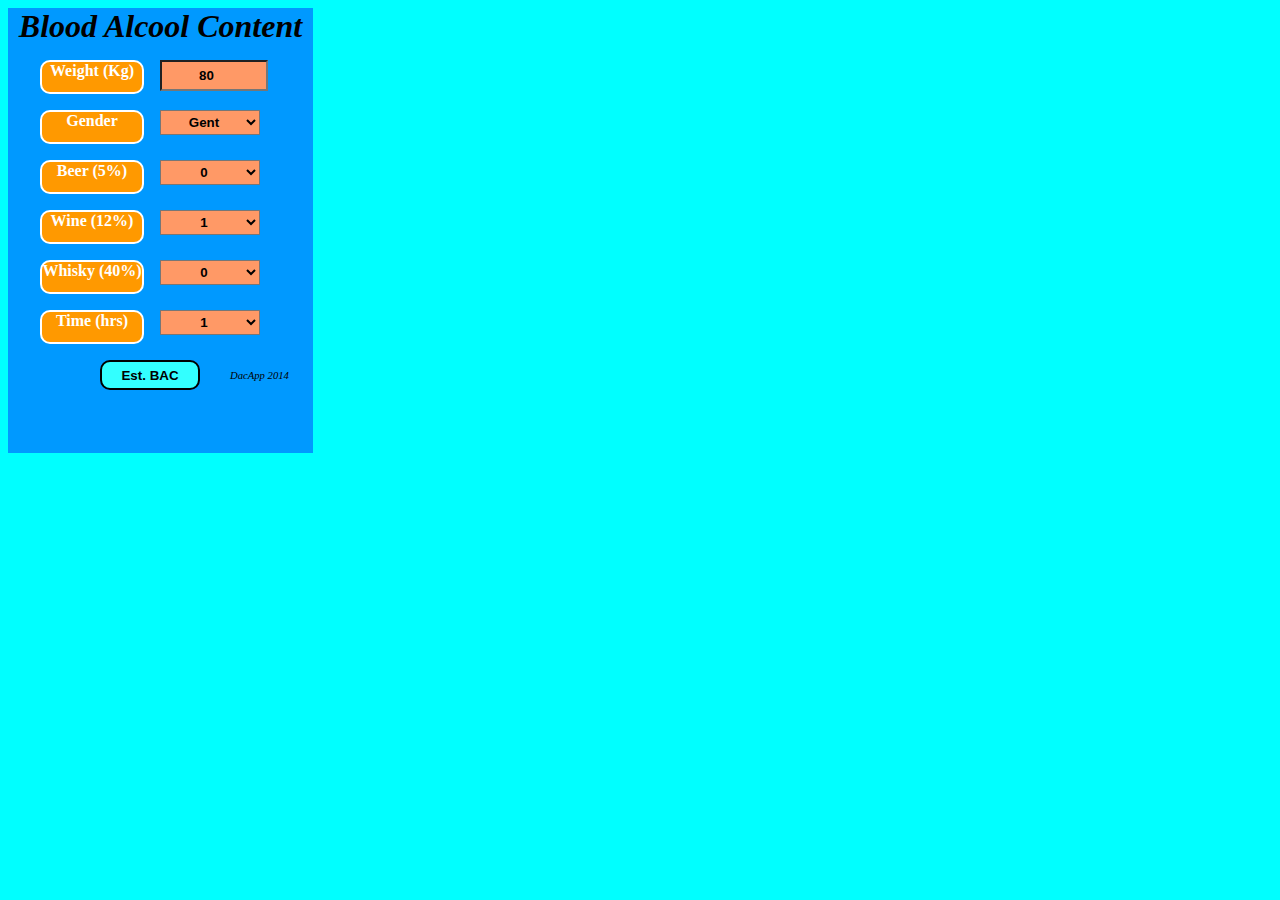
==== ebac/index.html @ 02d218ba "ebac_add" ====
<!DOCTYPE html>
<html> 
<head>
<title> Estimated Blood Alcool Content </title>
<style type="text/css">
	.caption {
		position:absolute; 
		background-color:#FF9900;
		height:30px;
		width:100px;
		color:white;
		font-weight:bold;
		border:2px solid;
		border-radius:10px;
		}
	.outmess {
		position:absolute; 
		height:30px;
		color:white;
		font-weight:bold;
		border:2px solid;
		border-radius:10px;
		width:250px;
        left:30px;
        top:410px;
		}
	.button{
		position:absolute; 
		background-color:#33FFFF;
		height:30px; 
		width:100px;
		font-weight: bold;
		border:2px solid;
		border-radius:10px;
	}
	.iobox{
		position:absolute; 
		height:25px; 
		width:100px;
		background-color:#FF9966;
		font-weight: bold;
		text-align: center;
	}
	
	.title{
		position:absolute; 
		font-weight: bold;
		background-color:#0099FF;
		width:305px;
		height:445px;
		left=20px;
		top=20px;
		font-size:24pt;
		font-style:italic;
	}
	.dummy{
		box-shadow: 10px 10px 5px #888888;
	}
	.signature{
		position:absolute;
		font-size:8pt;
		font-style:italic;
		left:230px;
		top:370px;
	}
	.smallbox{
		position:absolute;
		width:35px;
		height:20px;
		color:white;
		font-weight:bold;
	}
	.wide_out_field{
	left:30px; top:410px; width:250px;
	}
</style>
<script>
function ebac() {
	
	var x=document.getElementById("ebacform");
	var wgt=x.elements[0].value;
	var ld=x.elements[1].value;
	var rd=x.elements[2].value;
	var sd=x.elements[3].value;
	var tm=x.elements[4].value;
	var gend=x.elements[5].value;
	// var gend = document.getElementById("gen").value;
	
	if (gend=="Gent"){
		var bw= 0.58;
		var mr= 0.15;
	}
	else{
		var bw= 0.49;
		var mr= 0.17;
	}
	var vol = 12.5*ld + 15.0*rd + 12.0*sd;
	var ebac = ( (0.806*vol)/(wgt*bw) ) - (tm*mr);
    ebac = Math.round(ebac*100)/100;
	if (ebac<0.0)
		{
			ebac=0;
		}
	if (ebac<0.5)
	{
		answ=answ="<div class='outmess' style='background-color:green;'> EBAC= "+ebac+" g/L, U R Clean </div>";
	}
	else if(ebac>0.5 && ebac<0.8)
	{
		answ="<div class='outmess' style='background-color:orange;'> EBAC= "+ebac+" g/L, Driving forbidden </div>";
	}
	else if(ebac>0.8 && ebac<1.5)
	{
		answ="<div class='outmess' style='background-color:red;'> EBAC= "+ebac+" g/L, Criminal offense </div>";
	}
	else if(ebac>1.5 && ebac<2.4)
	{
	   answ="<div class='outmess' style='background-color:red;'> EBAC= "+ebac+" g/L, Health Risk </div>";
	}
	else{
	   answ="<div class='outmess' style='background-color:red;'> EBAC= "+ebac+" g/L, Severe health risk </div>";
	}
	 
	//var answ="<div class='outmess' style='background-color:red;'>"+ebac+" "+vol+" "+ld+" "+rd+" "+sd+" "+wgt+" </div>";
	document.getElementById("out").innerHTML=(answ);
}
</script>
</head>

<body style="background-color:cyan; text-align:center;">

	<div class="title"> Blood Alcool Content </div> 
	
	<form id="ebacform"> 
		<div class="caption" style="left:40px; top:60px; " > Weight (Kg)</div>
		<input class="iobox" style=" left:160px; top:60px; " type="number" name="wgt" value=80 >
		<div class="caption" style="left:40px; top:160px; " > Beer (5%) </div>
	<!--	<input class="iobox" style=" left:160px; top:160px; " type="float" name="light" value=0>	-->
		<select class="iobox" type="float" name="light" style=" left:160px; top:160px;">
	<!--	<select style="position:absolute; height:25px; width:100px; background-color:#FF9966; font-weight: bold; text-align: center; left:160px; top:160px;"> 	-->
			<option>0</option>
			<option>1</option>
			<option>2</option>
			<option>3</option>
			<option>4</option>
			<option>5</option>
		</select>
		<div class="caption" style="left:40px; top:210px; " >  Wine (12%)</div>
		<!--	<input class="iobox" style=" left:160px; top:210px; " type="float" name="reg" value=1> 	-->
		<select class="iobox" style=" left:160px; top:210px;">
			<option>1</option>
			<option>0</option>
			<option>2</option>
			<option>3</option>
			<option>4</option>
			<option>5</option>
		</select>
		<div class="caption" style="left:40px; top:260px; " > Whisky (40%)</div> 
		<!--	<input class="iobox" style=" left:160px; top:260px; " type="float" name="super" value=0>	-->
		<select class="iobox" style=" left:160px; top:260px;">
			<option>0</option>
			<option>1</option>
			<option>2</option>
			<option>3</option>
			<option>4</option>
			<option>5</option>
		</select>
		<div class="caption" style="left:40px; top:310px; " > Time (hrs) </div>
		<!--	<input class="iobox" style=" left:160px; top:310px; " type="float" name="time" value=1>	-->
		<select class="iobox" style=" left:160px; top:310px;">
			<option>1</option>
			<option>0.5</option>
			<option>1.5</option>
			<option>2</option>
			<option>2.5</option>
			<option>3</option>
		</select><div class="caption" style="left:40px; top:110px; " > Gender </div>
		<select id="gen" class="iobox" style=" left:160px; top:110px;">
			<option>Gent</option>
			<option>Lady</option>
		</select>
	</form> 
	<button onclick="ebac()" class="button"  style="left:100px; top:360px;"> Est. BAC </button>
	<div id="out"> </div>
	<div class="signature"> DacApp 2014 </div>
</body>
</html>
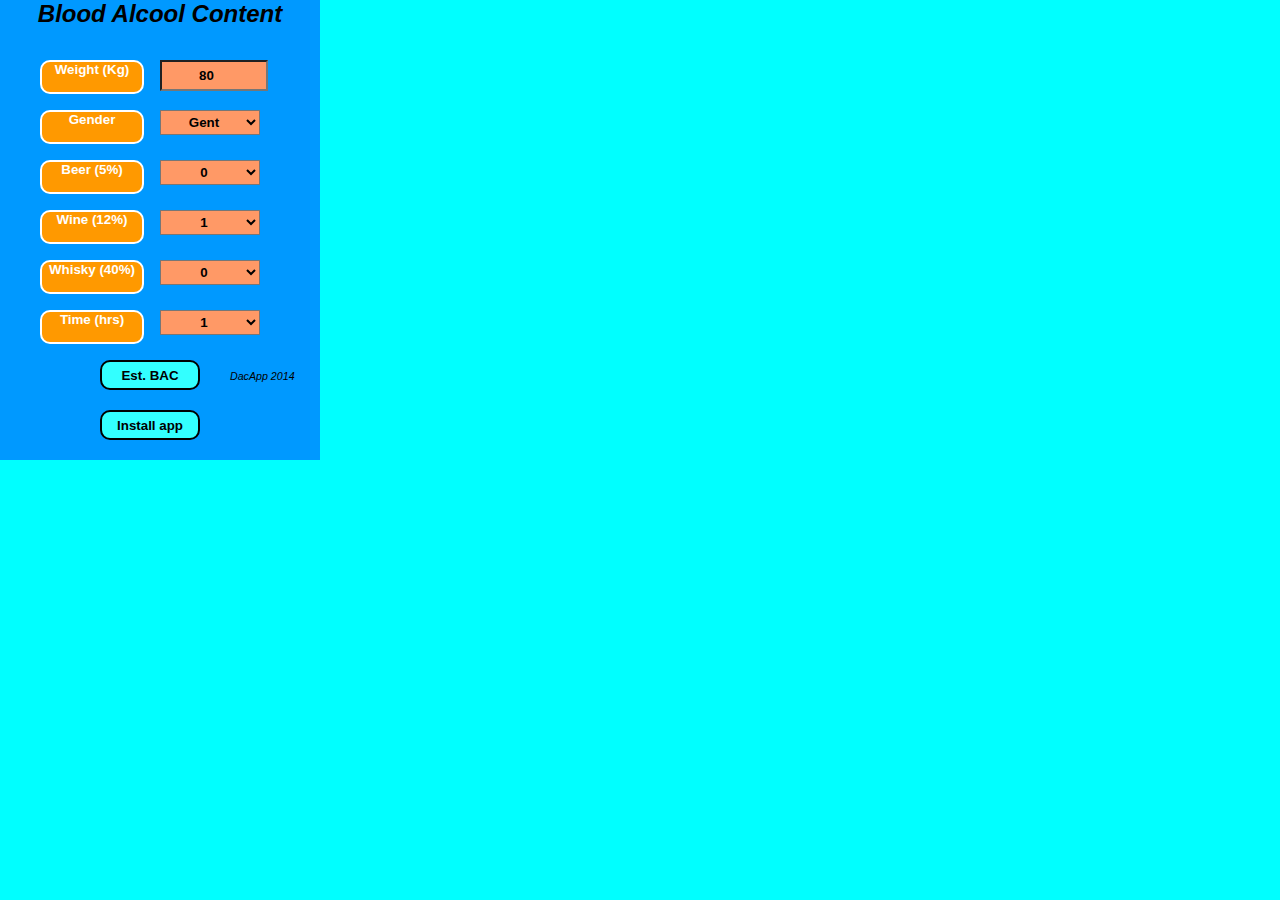
==== commit 3caa0d9e: "new layout" ====
--- a/ebac/index.html
+++ b/ebac/index.html
@@ -1,135 +1,28 @@
 <!DOCTYPE html>
-<html> 
+<html lang="en-us">
 <head>
-<title> Estimated Blood Alcool Content </title>
-<style type="text/css">
-	.caption {
-		position:absolute; 
-		background-color:#FF9900;
-		height:30px;
-		width:100px;
-		color:white;
-		font-weight:bold;
-		border:2px solid;
-		border-radius:10px;
-		}
-	.outmess {
-		position:absolute; 
-		height:30px;
-		color:white;
-		font-weight:bold;
-		border:2px solid;
-		border-radius:10px;
-		width:250px;
-        left:30px;
-        top:410px;
-		}
-	.button{
-		position:absolute; 
-		background-color:#33FFFF;
-		height:30px; 
-		width:100px;
-		font-weight: bold;
-		border:2px solid;
-		border-radius:10px;
-	}
-	.iobox{
-		position:absolute; 
-		height:25px; 
-		width:100px;
-		background-color:#FF9966;
-		font-weight: bold;
-		text-align: center;
-	}
+	<meta charset="utf-8">
+	<meta name="viewport" content="width=device-width">
+	<title> Estimated Blood Alcool Content </title>
 	
-	.title{
-		position:absolute; 
-		font-weight: bold;
-		background-color:#0099FF;
-		width:305px;
-		height:445px;
-		left=20px;
-		top=20px;
-		font-size:24pt;
-		font-style:italic;
-	}
-	.dummy{
-		box-shadow: 10px 10px 5px #888888;
-	}
-	.signature{
-		position:absolute;
-		font-size:8pt;
-		font-style:italic;
-		left:230px;
-		top:370px;
-	}
-	.smallbox{
-		position:absolute;
-		width:35px;
-		height:20px;
-		color:white;
-		font-weight:bold;
-	}
-	.wide_out_field{
-	left:30px; top:410px; width:250px;
-	}
-</style>
-<script>
-function ebac() {
+	<!--[if le IE 9]>
+      <script src="http://html5shiv.googlecode.com/svn/trunk/html5.js"></script>
+      <script src="scripts/respond.js"></script>
+    <![endif]-->
+    
+    <!-- The following two elements pull in the styles for the default template functionality  -->
+    
+	<link href="styles/install-button.css" rel="stylesheet" type="text/css">
+	<link href="styles/normalize.css" rel="stylesheet" type="text/css">
 	
-	var x=document.getElementById("ebacform");
-	var wgt=x.elements[0].value;
-	var ld=x.elements[1].value;
-	var rd=x.elements[2].value;
-	var sd=x.elements[3].value;
-	var tm=x.elements[4].value;
-	var gend=x.elements[5].value;
-	// var gend = document.getElementById("gen").value;
+	<!-- Below is your custom application stylesheet -->
 	
-	if (gend=="Gent"){
-		var bw= 0.58;
-		var mr= 0.15;
-	}
-	else{
-		var bw= 0.49;
-		var mr= 0.17;
-	}
-	var vol = 12.5*ld + 15.0*rd + 12.0*sd;
-	var ebac = ( (0.806*vol)/(wgt*bw) ) - (tm*mr);
-    ebac = Math.round(ebac*100)/100;
-	if (ebac<0.0)
-		{
-			ebac=0;
-		}
-	if (ebac<0.5)
-	{
-		answ=answ="<div class='outmess' style='background-color:green;'> EBAC= "+ebac+" g/L, U R Clean </div>";
-	}
-	else if(ebac>0.5 && ebac<0.8)
-	{
-		answ="<div class='outmess' style='background-color:orange;'> EBAC= "+ebac+" g/L, Driving forbidden </div>";
-	}
-	else if(ebac>0.8 && ebac<1.5)
-	{
-		answ="<div class='outmess' style='background-color:red;'> EBAC= "+ebac+" g/L, Criminal offense </div>";
-	}
-	else if(ebac>1.5 && ebac<2.4)
-	{
-	   answ="<div class='outmess' style='background-color:red;'> EBAC= "+ebac+" g/L, Health Risk </div>";
-	}
-	else{
-	   answ="<div class='outmess' style='background-color:red;'> EBAC= "+ebac+" g/L, Severe health risk </div>";
-	}
-	 
-	//var answ="<div class='outmess' style='background-color:red;'>"+ebac+" "+vol+" "+ld+" "+rd+" "+sd+" "+wgt+" </div>";
-	document.getElementById("out").innerHTML=(answ);
-}
-</script>
+	<link href="styles/ebac.css" rel="stylesheet" type="text/css">
+
 </head>
-
 <body style="background-color:cyan; text-align:center;">
 
-	<div class="title"> Blood Alcool Content </div> 
+  	<div class="title"> Blood Alcool Content </div> 
 	
 	<form id="ebacform"> 
 		<div class="caption" style="left:40px; top:60px; " > Weight (Kg)</div>
@@ -183,5 +76,16 @@
 	<button onclick="ebac()" class="button"  style="left:100px; top:360px;"> Est. BAC </button>
 	<div id="out"> </div>
 	<div class="signature"> DacApp 2014 </div>
+  
+  <button id="install-btn" class="button"  style="left:100px; top:410px;">Install app</button>
+
+<!-- The following element pulls in the script for the default template functionality -->
+	
+<script src="scripts/install.js"></script>	
+
+<!-- Below is your custom application script -->
+
+<script src="scripts/ebac.js"></script>
+	
 </body>
-</html>
+</html>--- a/ebac/styles/install-button.css
+++ b/ebac/styles/install-button.css
@@ -0,0 +1,20 @@
+#install-btn_ {
+    background: #0088cc; /* Old browsers */
+    background: -moz-linear-gradient(top,  #0088cc 0%, #0055cc 100%); /* FF3.6+ */
+    background: -webkit-gradient(linear, left top, left bottom, color-stop(0%,#0088cc), color-stop(100%,#0055cc)); /* Chrome,Safari4+ */
+    background: -webkit-linear-gradient(top,  #0088cc 0%,#0055cc 100%); /* Chrome10+,Safari5.1+ */
+    background: -o-linear-gradient(top,  #0088cc 0%,#0055cc 100%); /* Opera 11.10+ */
+    background: -ms-linear-gradient(top,  #0088cc 0%,#0055cc 100%); /* IE10+ */
+    background: linear-gradient(to bottom,  #0088cc 0%,#0055cc 100%); /* W3C */
+    filter: progid:DXImageTransform.Microsoft.gradient( startColorstr='#0088cc', endColorstr='#0055cc',GradientType=0 ); /* IE6-9 */
+
+    text-align: center;
+    font-size: 200%;
+    margin: 1em auto;
+    display: block;
+    padding: .5em;
+    color: white;
+    width: 10em;
+    max-width: 80%;
+    line-height: 1.2em;
+}--- a/ebac/styles/ebac.css
+++ b/ebac/styles/ebac.css
@@ -0,0 +1,90 @@
+/*Default CSS layout for narrow screens*/
+
+
+@media (min-width: 480px) {
+  /*CSS for medium width screens*/
+}
+
+@media (min-width: 800px) {
+  /*CSS for wide screens*/
+}
+
+@media (min-width: 1100px) {
+  /*CSS for really wide screens*/
+}
+
+.caption {
+		position:absolute; 
+		background-color:#FF9900;
+		height:30px;
+		width:100px;
+		color:white;
+		font-weight:bold;
+		border:2px solid;
+		border-radius:10px;
+		font-size:10pt;
+		}
+.outmess {
+		position:absolute; 
+		height:30px;
+		color:white;
+		font-weight:bold;
+		border:2px solid;
+		border-radius:10px;
+		width:250px;
+        left:30px;
+        top:410px;
+		font-size:10pt;
+		}
+.button{
+		position:absolute; 
+		background-color:#33FFFF;
+		height:30px; 
+		width:100px;
+		font-weight: bold;
+		border:2px solid;
+		border-radius:10px;
+		font-size:10pt;
+	}
+	
+.iobox{
+		position:absolute; 
+		height:25px; 
+		width:100px;
+		background-color:#FF9966;
+		font-weight: bold;
+		text-align: center;
+		font-size:10pt;
+	}
+	
+.title{
+		position:absolute; 
+		font-weight: bold;
+		background-color:#0099FF;
+		width:320px;
+		height:460px;
+		left:0px;
+		top:0px;
+		font-size:18pt;
+		font-style:italic;
+	}
+.dummy{
+		box-shadow: 10px 10px 5px #888888;
+	}
+.signature{
+		position:absolute;
+		font-size:8pt;
+		font-style:italic;
+		left:230px;
+		top:370px;
+	}
+.smallbox{
+		position:absolute;
+		width:35px;
+		height:20px;
+		color:white;
+		font-weight:bold;
+	}
+.wide_out_field{
+	left:30px; top:410px; width:250px;
+	}
